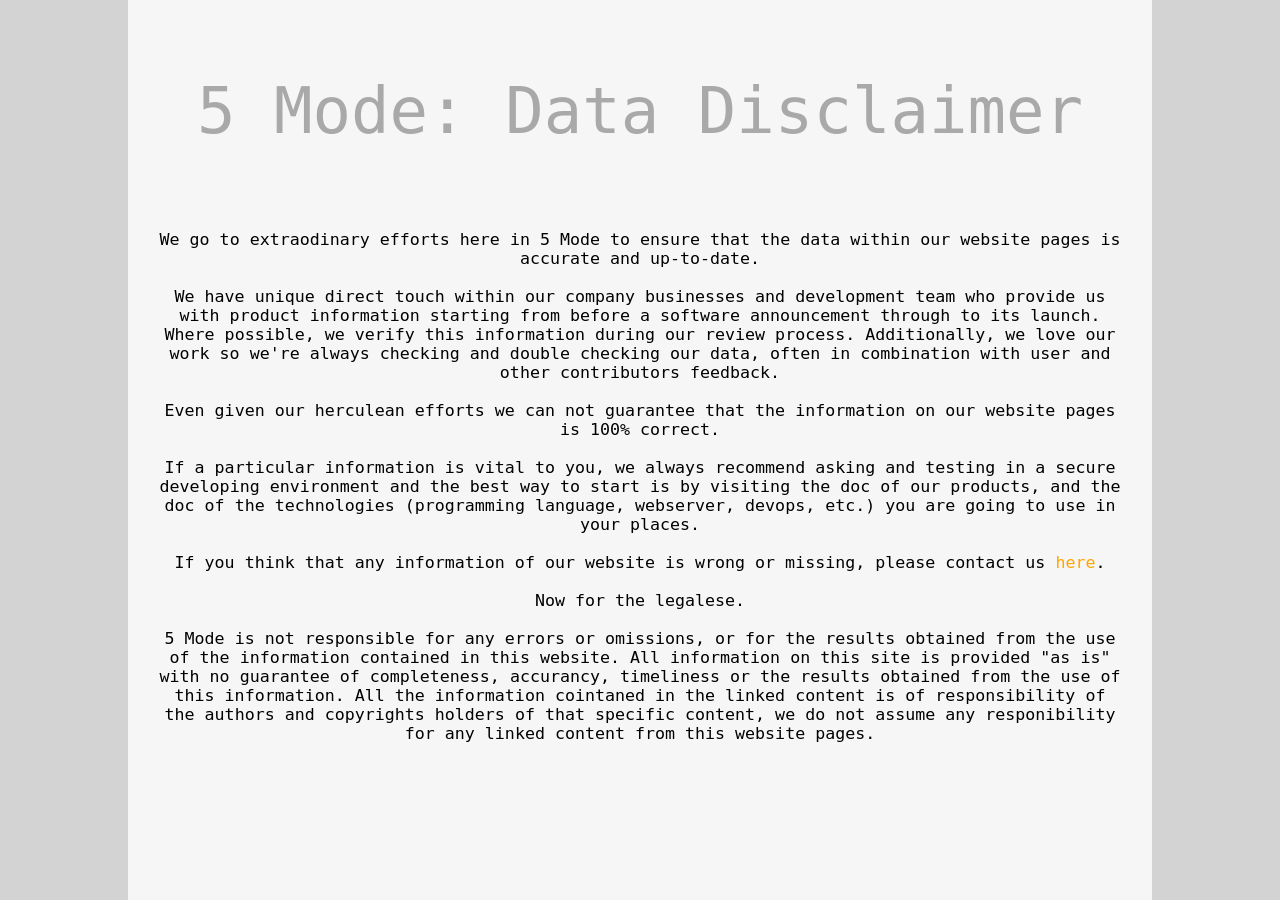
==== dd.html @ 1c77bc5b "Add files via upload" ====
<html>
<head>
  
  <title>5 Mode: Data Disclaimer</title>

  <style>
    body {
      background-color: lightgray;
      margin: 0 0 0 0;
      font-family: Monospace, Verdana, Serif;
      font-variant-caps: titling-caps;
    }
    a {
      color: orange;
      text-decoration: transparent;
    }
    a:active {
      color: orange;
      text-decoration: transparent;
    }
    a:visited {
      color: orange;
      text-decoration: transparent;
    }
    a:hover {
      color: orange;
      text-decoration: transparent;
    }
    .desc {
      color:black;
      font-size: 1.3vw;
      position:relative;
      top:-3vw;
    }
    .hop {
      background-color:#f6f6f6;
      font-size:5vw;
      /*font-family: 'Press Start 2P', cursive;*/
      width: 100%;
      height: 20%;
      text-align:center;
      cursor: pointer;
    }
  </style>
  
</head>

<body>
  
<div class="hop "style="display:table;width:80%;height:100%;clear:both;margin:auto;">
  <br>  
  <span style="color:darkgray;">5 Mode: Data Disclaimer</span><br><br>
  <p class="desc" style="padding:30px;">
  We go to extraodinary efforts here in 5 Mode to ensure that the data within our website pages is accurate and up-to-date.<br><br>

  We have unique direct touch within our company businesses and development team who provide us with product information starting
  from before a software announcement through to its launch. Where possible, we verify this information during our review process.
  Additionally, we love our work so we're always checking and double checking our data, often in combination with user and other
  contributors feedback.<br><br>

  Even given our herculean efforts we can not guarantee that the information on our website pages is 100% correct.<br><br>

  If a particular information is vital to you, we always recommend asking and testing in a secure developing environment and the
  best way to start is by visiting the doc of our products, and the doc of the technologies (programming language, webserver, devops,
  etc.) you are going to use in your places.<br><br>

  If you think that any information of our website is wrong or missing, please contact us <a href="http://5md.link/l/email">here</a>.<br><br>

  Now for the legalese.<br><br>

  5 Mode is not responsible for any errors or omissions, or for the results obtained from the use of the information contained in this website.
  All information on this site is provided "as is" with no guarantee of completeness, accurancy, timeliness or the results obtained from the use
  of this information. All the information cointaned in the linked content is of responsibility of the authors and copyrights holders of that 
  specific content, we do not assume any responibility for any linked content from this website pages.
  </p>

</div>

</body>
</html>
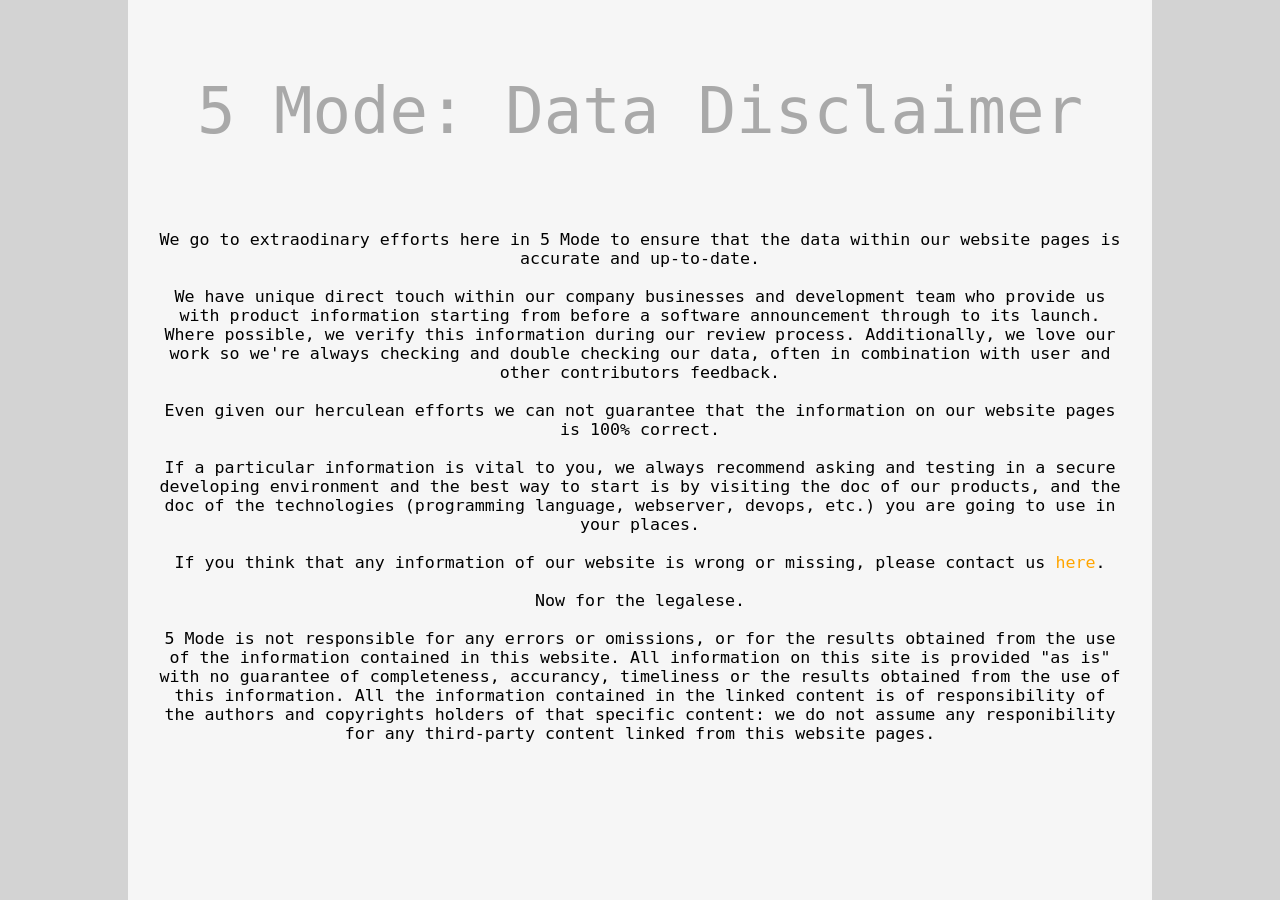
==== commit 0a517488: "Add files via upload" ====
--- a/dd.html
+++ b/dd.html
@@ -70,8 +70,8 @@
 
   5 Mode is not responsible for any errors or omissions, or for the results obtained from the use of the information contained in this website.
   All information on this site is provided "as is" with no guarantee of completeness, accurancy, timeliness or the results obtained from the use
-  of this information. All the information cointaned in the linked content is of responsibility of the authors and copyrights holders of that 
-  specific content, we do not assume any responibility for any linked content from this website pages.
+  of this information. All the information contained in the linked content is of responsibility of the authors and copyrights holders of that 
+  specific content: we do not assume any responibility for any third-party content linked from this website pages.
   </p>
 
 </div>
